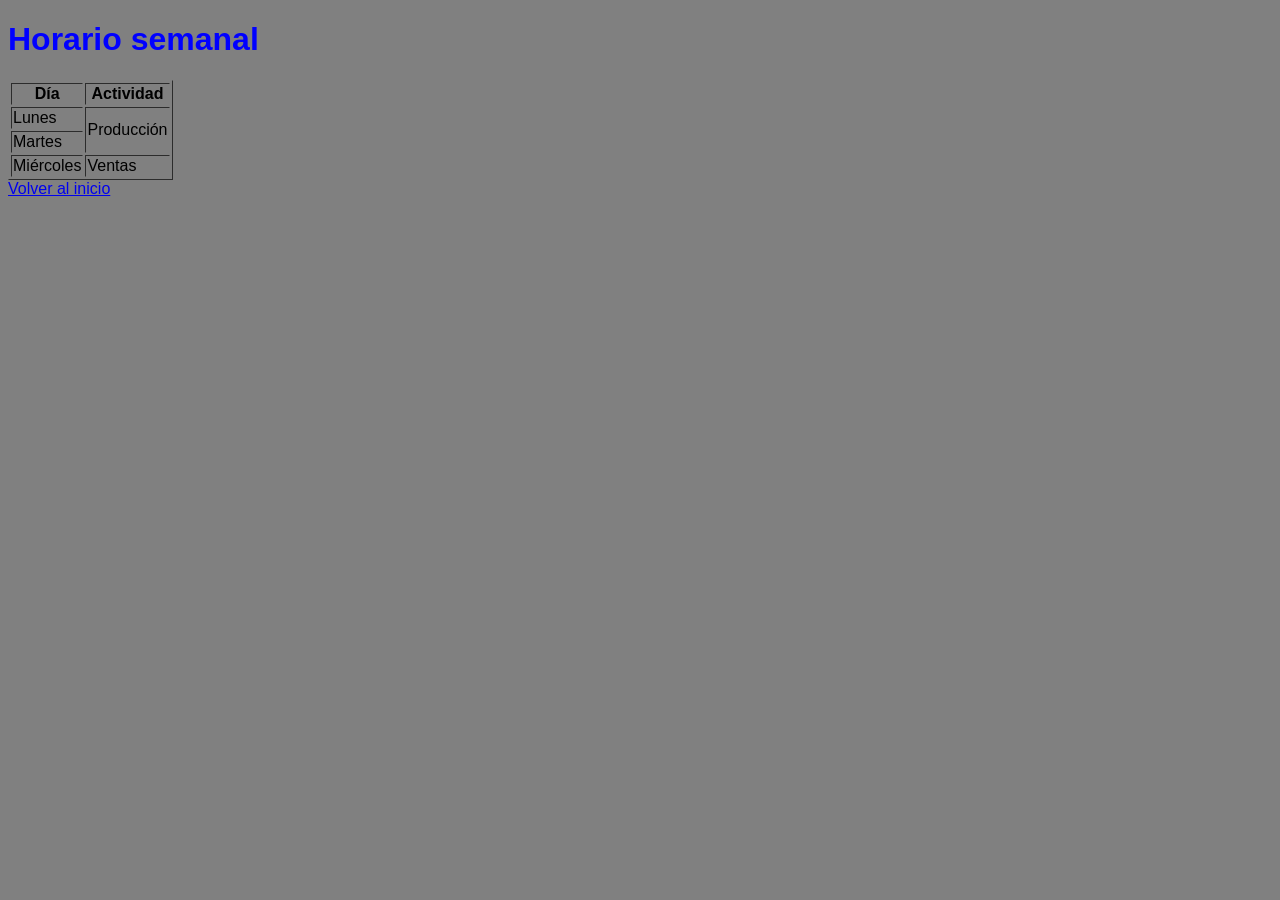
==== horario.html @ 4f59831e "creacion del index con estructura html5" ====
<!DOCTYPE html>
<html lang="es">
<head>
    <meta charset="UTF-8">
    <title>Horario</title>
    <link rel="stylesheet" href="css/estilos.css">
</head>
<body>

<h1>Horario semanal</h1>

<table border="1">
    <tr>
        <th>Día</th>
        <th>Actividad</th>
    </tr>
    <tr>
        <td>Lunes</td>
        <td rowspan="2">Producción</td>
    </tr>
    <tr>
        <td>Martes</td>
    </tr>
    <tr>
        <td>Miércoles</td>
        <td>Ventas</td>
    </tr>
</table>

<a href="index.html">Volver al inicio</a>

</body>
</html>
---- css/estilos.css ----
body {
    background-color: gray;
    font-family: 'Gill Sans', 'Gill Sans MT', Calibri, 'Trebuchet MS', sans-serif;
}

h1 {
    color: blue;
}

p {
    font-size: 18px;
}
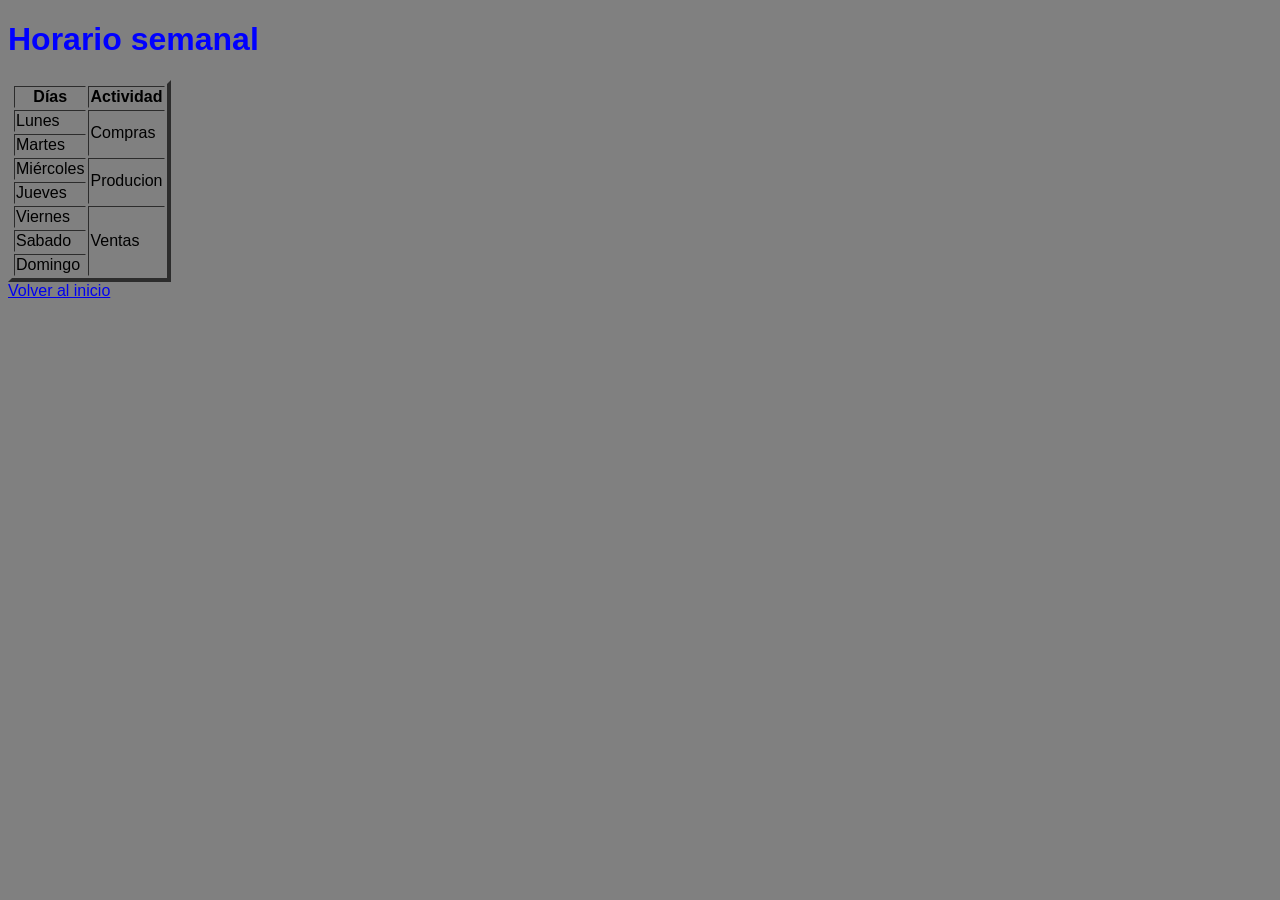
==== commit 5ea170e2: "pagina horario con tabla y rowspan" ====
--- a/horario.html
+++ b/horario.html
@@ -9,22 +9,36 @@
 
 <h1>Horario semanal</h1>
 
-<table border="1">
+<table border="4">
     <tr>
-        <th>Día</th>
+        <th>Días</th>
         <th>Actividad</th>
     </tr>
     <tr>
         <td>Lunes</td>
-        <td rowspan="2">Producción</td>
+        <td rowspan="2">Compras</td>
     </tr>
     <tr>
         <td>Martes</td>
     </tr>
     <tr>
         <td>Miércoles</td>
-        <td>Ventas</td>
+        <td rowspan="2">Producion</td>
     </tr>
+    <tr>
+        <td>Jueves</td>
+    </tr>
+    <tr>
+        <td>Viernes</td>
+        <td rowspan="3">Ventas</td>
+    </tr>
+    <tr>
+        <td>Sabado</td>
+    </tr>
+    <tr>
+        <td>Domingo</td>
+    </tr>
+
 </table>
 
 <a href="index.html">Volver al inicio</a>
--- a/css/estilos.css
+++ b/css/estilos.css
@@ -6,6 +6,9 @@
 h1 {
     color: blue;
 }
+h2{
+    color: darkseagreen;
+}
 
 p {
     font-size: 18px;
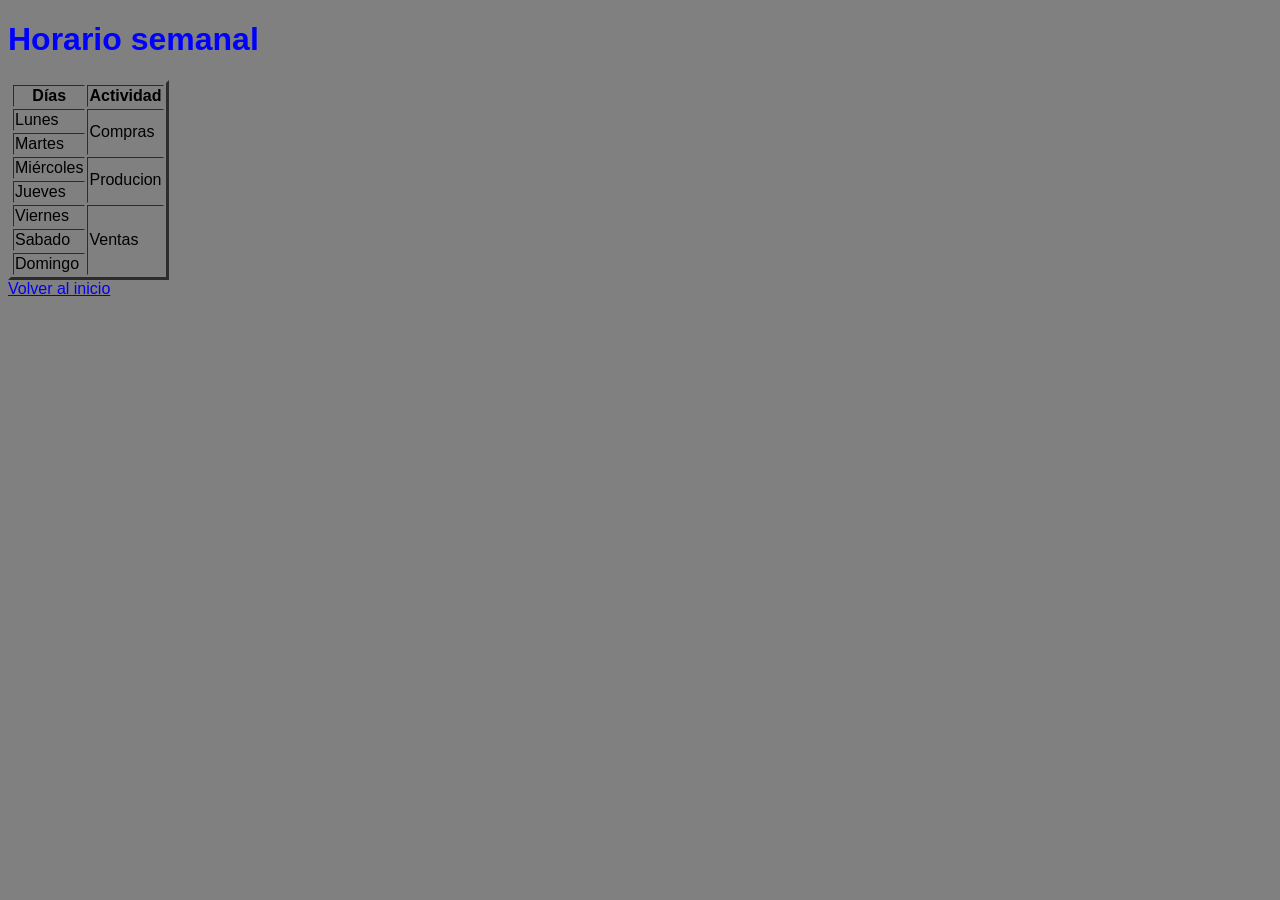
==== commit 5fc0a3af: "Agrego estilos CSS" ====
--- a/horario.html
+++ b/horario.html
@@ -9,7 +9,7 @@
 
 <h1>Horario semanal</h1>
 
-<table border="4">
+<table border="3">
     <tr>
         <th>Días</th>
         <th>Actividad</th>
--- a/css/estilos.css
+++ b/css/estilos.css
@@ -9,6 +9,9 @@
 h2{
     color: darkseagreen;
 }
+h3{
+    color: blue;
+}
 
 p {
     font-size: 18px;
